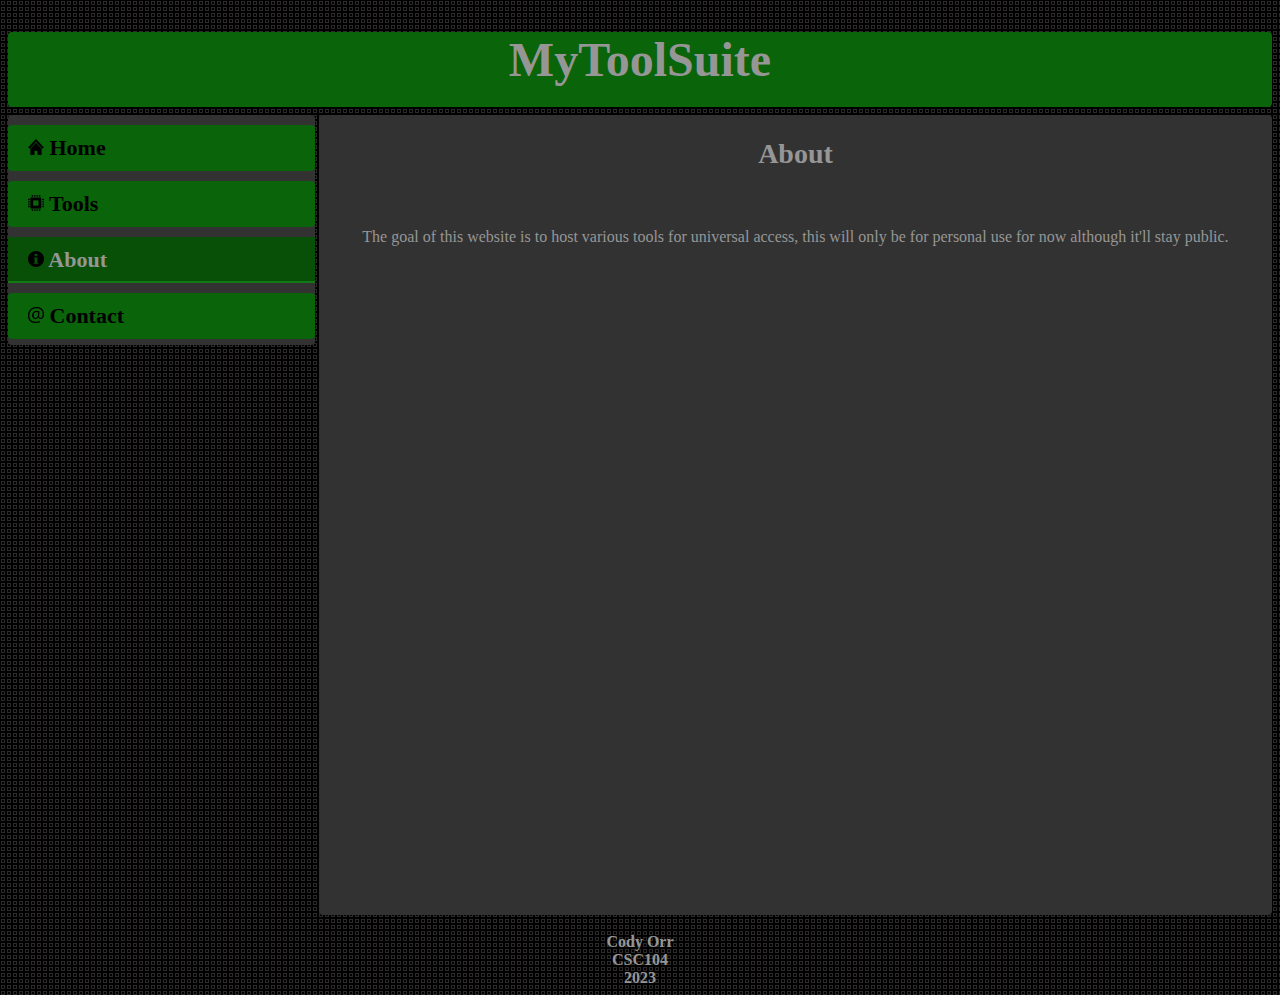
==== about.html @ c21fb7fa "initial commit" ====
<!DOCTYPE html>


<!-- Cody Orr : 9/22/2023-->



<!-- html tag-->
<html lang="en">
    <!-- head tag containing charset, metadata, title and styles-->
    <head>
        <meta charset="UTF-8">
        <meta name="viewport" content="width=device-width, initial-scale=1.0">
        <title>About</title>
        <link rel="icon" href="./favicon.ico" type="image/x-icon">
        <link rel="stylesheet" href="./stylesheets/main.css">

        <!-- Internal CSS -->
        <style>
            main h2 { /* About title */
                color: rgb(150,150,150);
                font-family: 'Times New Roman', Times, serif;
                font-weight: bold;
                font-size: 28px;
                text-align: center;
            }
        </style>
    </head>

    <!-- body containing header, nav, main and footer tags -->
    <body>
        <!--Header title-->
        <header>
            <h1>MyToolSuite</h1>
        </header>

        <!-- a flexbox used to align nav and main elements. -->
        <div style="display:flex;">
            <!-- perserve the nav position within the flexbox above -->
            <div id="nav-container">
                <!--navigation menu-->
                <nav>
                    <ul>
                        <li><a href="./index.html"><img src="./media/home-icon.png" width="16" height="16" alt="icon"> Home</a></li>
                        <li><a href="./tools.html"><img src="./media/microchip-icon.png" width="16" height="16" alt="icon"> Tools</a></li>
                        <li><a id="selected-nav-link" href="#"><img src="./media/info-icon.png" width="16" height="16" alt="icon"> About</a></li>
                        <li><a href="./contact.html"><img src="./media/attherate-icon.png" width="16" height="16" alt="icon"> Contact</a></li>
                    </ul>
                </nav>
            </div>

            <!--main content of the page-->
            <main>
                <h2>About</h2>
                <br>
                <p style="text-align: center; color:rgb(150,150,150); margin-left:10px; margin-right:10px;">
                    The goal of this website is to host various tools for universal access, this will only be for personal use for now although it'll stay public.
                </p>
            </main>
        </div>
        
        <!--footer with name, context and date.-->
        <footer>
            <br>Cody Orr<br>
            CSC104<br>
            2023<br>
        </footer>
    </body>
</html>
---- stylesheets/main.css ----
body {
    background-color: black;
    background-image: url("../media/Tile.png");
}



header {
    position: relative;
    background-color: rgb(10, 100, 10);
    border-radius: 4px;
    height: 75px;
    margin-bottom: 8px;
}
header h1 {
    color: rgb(150,150,150);
    font-family: 'Times New Roman', Times, serif;
    font-weight: bold;
    font-size: 48px;
    text-align: center;
}



#nav-container {
    width:24%;
}
nav {
    position:fixed;
    width: 24%;
    height: 230px;
    background-color: rgb(50,50,50);
    border-radius: 4px;
}
nav ul {
    padding: 0;
    margin: 0;
}
nav ul li {
    margin-top: 10px;
    margin-bottom: 2px;
}
nav ul li a {
    display: block;
    position:relative;
    padding: 10px 20px;
    border-radius: 4px;
    background-color: rgb(10,100,10);
    color: rgb(0, 0, 0);
    text-decoration: none;
    text-align: left;
    font-family: 'Times New Roman', Times, serif;
    font-weight: bold;
    font-size: 22px;
}
#selected-nav-link {
    color: rgb(150,150,150);
    background-color: rgb(8,80,8);
    border-radius: 0px;
}
nav ul li a:hover {
    background-color: rgb(8,80,8);
    color: rgb(150,150,150);
    border-radius: 0px;

}



nav ul li a::before {
    content: "";
    position: absolute;
    width: 100%;  
    height: 2px;
    bottom: 0;
    left: 0; 
    background-color: rgb(20,120,20);
    transform: scaleX(0);
    transform-origin: top right;
    transition: transform 0.3s ease;
}
nav ul li a:hover::before {
    transform: scaleX(1);
    transform-origin: top left;
}
#selected-nav-link::before {
    transform: scaleX(1);
    background-color: rgb(20,120,20);
}



main {
    position: relative;
    width: 76%;
    height: 800px;
    background-color: rgb(50,50,50);
    margin-left: 10px;
    border-radius: 4px;

}

footer {
    color:rgb(150,150,150);
    text-align: center;
    font-family: 'Times New Roman', Times, serif;
    font-weight: bold;
}
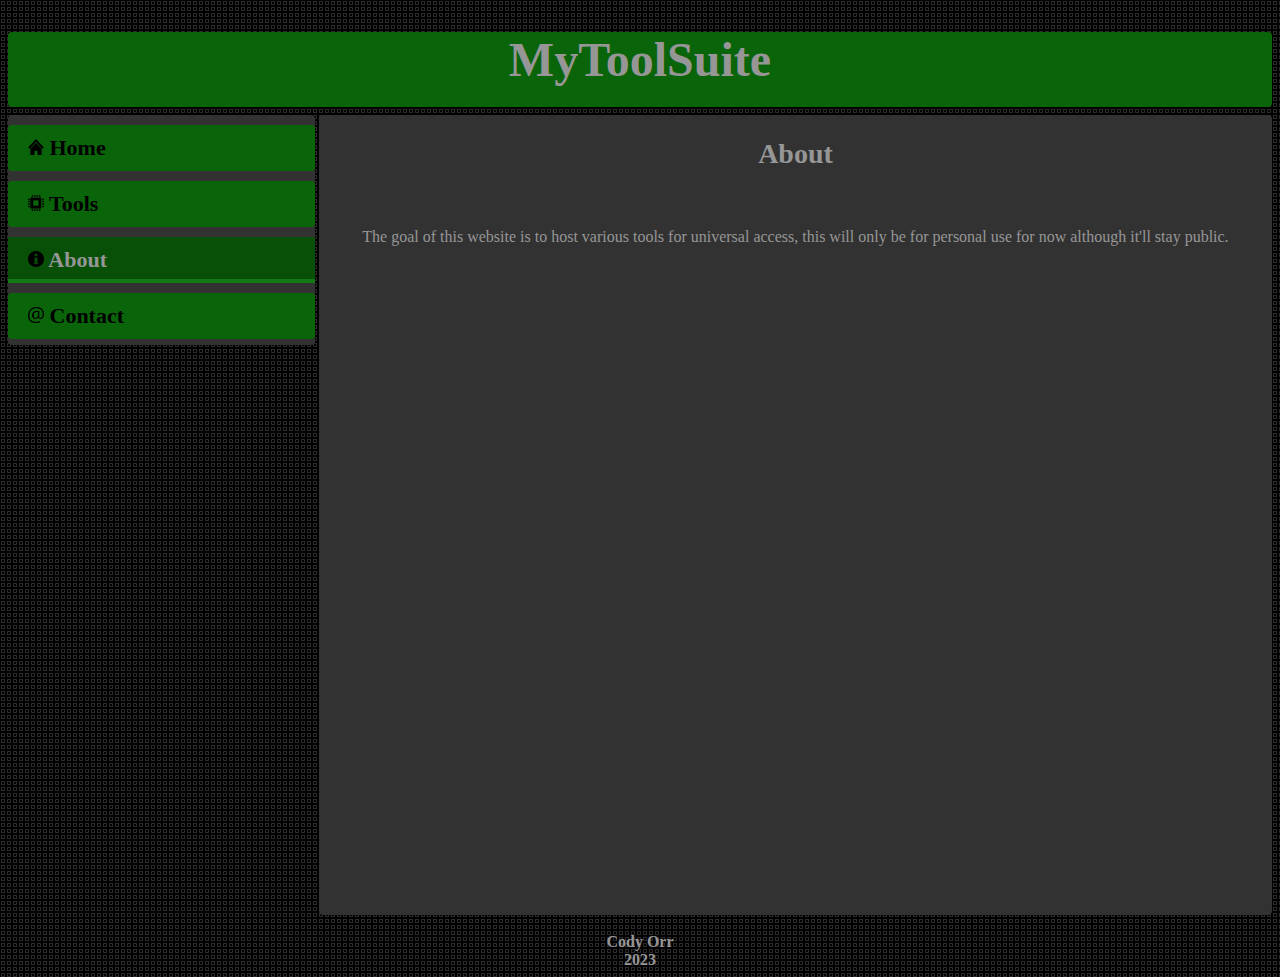
==== commit 20750446: "finished the template" ====
--- a/about.html
+++ b/about.html
@@ -1,18 +1,18 @@
 <!DOCTYPE html>
 
 
-<!-- Cody Orr : 9/22/2023-->
+<!-- Cody Orr : 9/22/2023 -->
 
 
 
-<!-- html tag-->
+<!-- html tag -->
 <html lang="en">
-    <!-- head tag containing charset, metadata, title and styles-->
+    <!-- head tag containing charset, metadata, title and styles -->
     <head>
         <meta charset="UTF-8">
         <meta name="viewport" content="width=device-width, initial-scale=1.0">
         <title>About</title>
-        <link rel="icon" href="./favicon.ico" type="image/x-icon">
+        <link rel="icon" href="./media/favicon.ico" type="image/x-icon">
         <link rel="stylesheet" href="./stylesheets/main.css">
 
         <!-- Internal CSS -->
@@ -29,7 +29,7 @@
 
     <!-- body containing header, nav, main and footer tags -->
     <body>
-        <!--Header title-->
+        <!-- Header title -->
         <header>
             <h1>MyToolSuite</h1>
         </header>
@@ -38,7 +38,7 @@
         <div style="display:flex;">
             <!-- perserve the nav position within the flexbox above -->
             <div id="nav-container">
-                <!--navigation menu-->
+                <!-- navigation menu -->
                 <nav>
                     <ul>
                         <li><a href="./index.html"><img src="./media/home-icon.png" width="16" height="16" alt="icon"> Home</a></li>
@@ -49,7 +49,7 @@
                 </nav>
             </div>
 
-            <!--main content of the page-->
+            <!-- main content of the page -->
             <main>
                 <h2>About</h2>
                 <br>
@@ -59,10 +59,9 @@
             </main>
         </div>
         
-        <!--footer with name, context and date.-->
+        <!-- footer with name and date. -->
         <footer>
             <br>Cody Orr<br>
-            CSC104<br>
             2023<br>
         </footer>
     </body>
--- a/stylesheets/main.css
+++ b/stylesheets/main.css
@@ -5,6 +5,9 @@
 
 
 
+
+
+/* styles the header */
 header {
     position: relative;
     background-color: rgb(10, 100, 10);
@@ -12,6 +15,8 @@
     height: 75px;
     margin-bottom: 8px;
 }
+
+/* styles the title on top */
 header h1 {
     color: rgb(150,150,150);
     font-family: 'Times New Roman', Times, serif;
@@ -22,8 +27,12 @@
 
 
 
+
+
+
+/* styles the nav menu */
 #nav-container {
-    width:24%;
+    width:24%;/* resrved space on the X axis for when the "nav" element is in a fixed positoni. */
 }
 nav {
     position:fixed;
@@ -40,6 +49,9 @@
     margin-top: 10px;
     margin-bottom: 2px;
 }
+
+
+/* styles the nav anchors to look more like buttons */
 nav ul li a {
     display: block;
     position:relative;
@@ -53,20 +65,26 @@
     font-weight: bold;
     font-size: 22px;
 }
+
+
+
+/* styles the current page link in the nav menu. */
 #selected-nav-link {
     color: rgb(150,150,150);
     background-color: rgb(8,80,8);
     border-radius: 0px;
 }
+
+
+/* restyles the nav anchors on :hover */
 nav ul li a:hover {
     background-color: rgb(8,80,8);
     color: rgb(150,150,150);
-    border-radius: 0px;
-
 }
 
 
 
+/* adds an animated line on hovered nav links */
 nav ul li a::before {
     content: "";
     position: absolute;
@@ -80,16 +98,29 @@
     transition: transform 0.3s ease;
 }
 nav ul li a:hover::before {
+    height: 4px;
     transform: scaleX(1);
     transform-origin: top left;
+    border-radius: 4px;
 }
+
+
+
+/* make the line permanent for the current page link on the nav menu */
 #selected-nav-link::before {
+    height: 4px;
     transform: scaleX(1);
     background-color: rgb(20,120,20);
 }
 
 
 
+
+
+
+
+
+/* styles the main element */
 main {
     position: relative;
     width: 76%;
@@ -97,9 +128,15 @@
     background-color: rgb(50,50,50);
     margin-left: 10px;
     border-radius: 4px;
-
+    overflow-y: auto;
 }
 
+
+
+
+
+
+/* styles the footer */
 footer {
     color:rgb(150,150,150);
     text-align: center;
